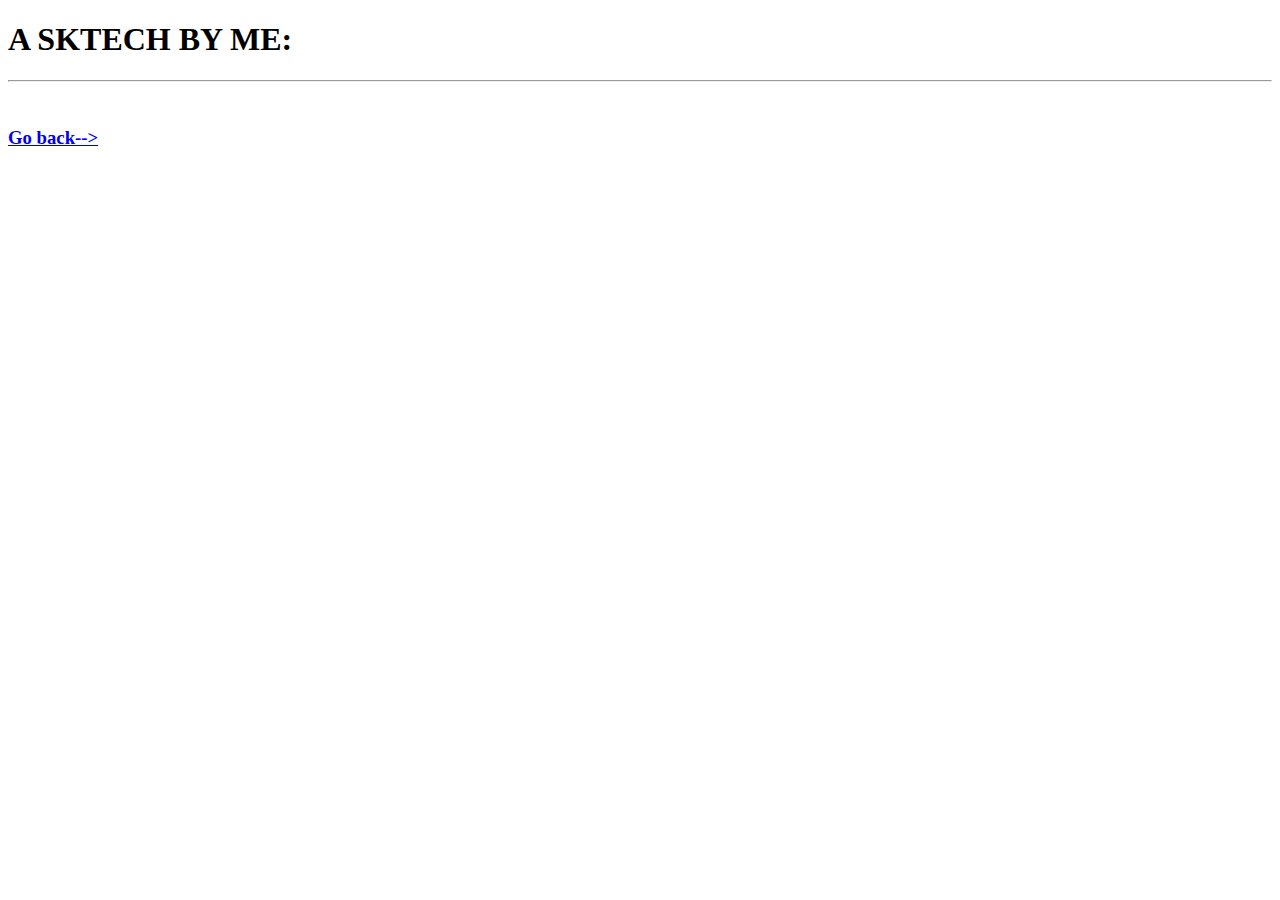
==== image.html @ 59e9c5ba "Update image.html" ====
<!DOCTYPE html>
<html lang="en" dir="ltr">
  <head>
    <meta charset="utf-8">
    <title></title>
  </head>
  <body>
    <h1>A SKTECH BY ME:</h1>
    <hr>
    <center>
          <img src="https://github.com/Aqua-Rezza/Kartik/blob/main/U.jpg?raw=true" alt="">
    </center>

<a href="index.html"><h3>Go back--></h3></a>
  </body>
</html>
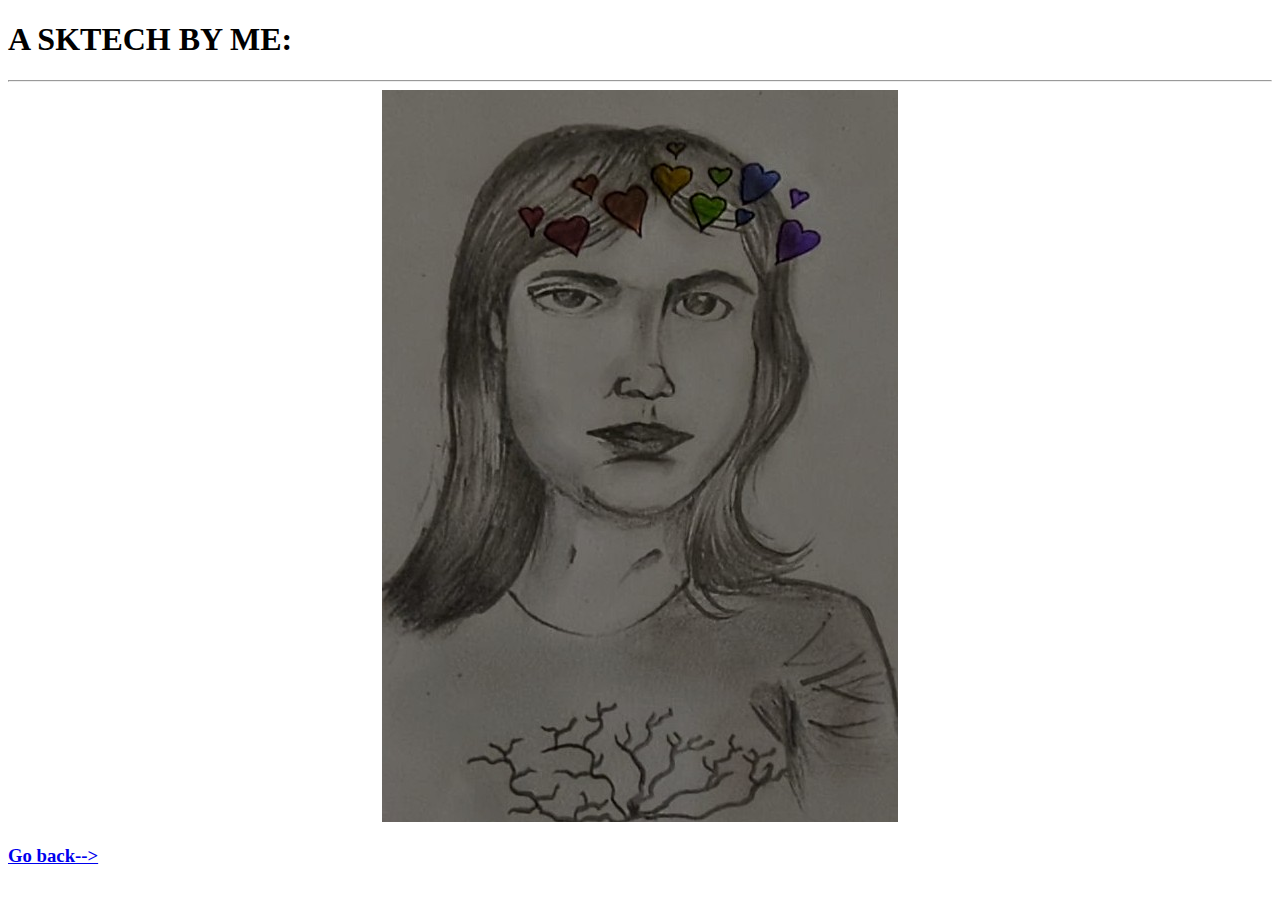
==== commit bfc980c6: "Update image.html" ====
--- a/image.html
+++ b/image.html
@@ -8,7 +8,7 @@
     <h1>A SKTECH BY ME:</h1>
     <hr>
     <center>
-          <img src="https://github.com/Aqua-Rezza/Kartik/blob/main/U.jpg?raw=true" alt="">
+          <img src="U.jpg" alt="">
     </center>
 
 <a href="index.html"><h3>Go back--></h3></a>
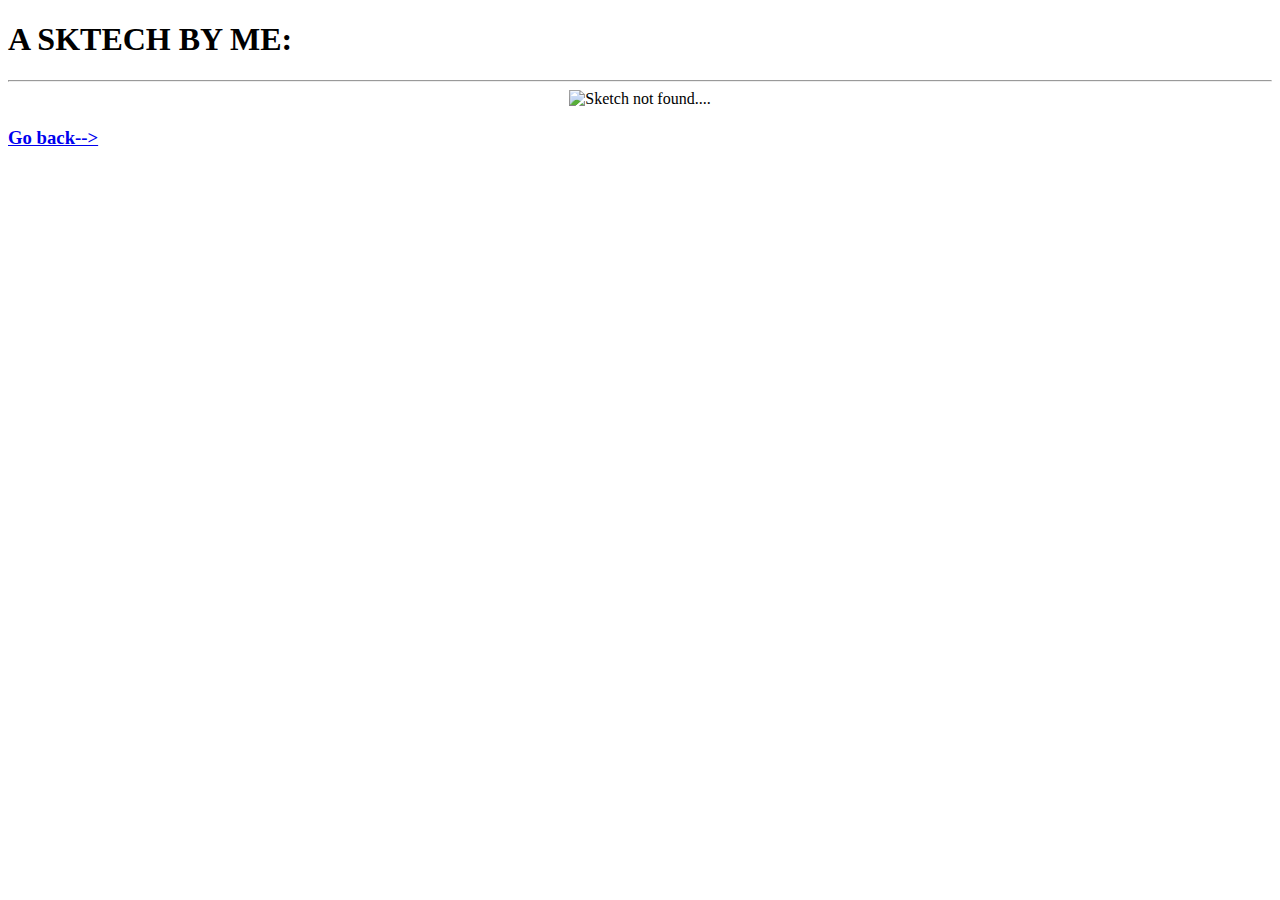
==== commit ccd3d71c: "Update image.html" ====
--- a/image.html
+++ b/image.html
@@ -8,7 +8,7 @@
     <h1>A SKTECH BY ME:</h1>
     <hr>
     <center>
-          <img src="U.jpg" alt="">
+          <img src="" alt="Sketch not found....">
     </center>
 
 <a href="index.html"><h3>Go back--></h3></a>
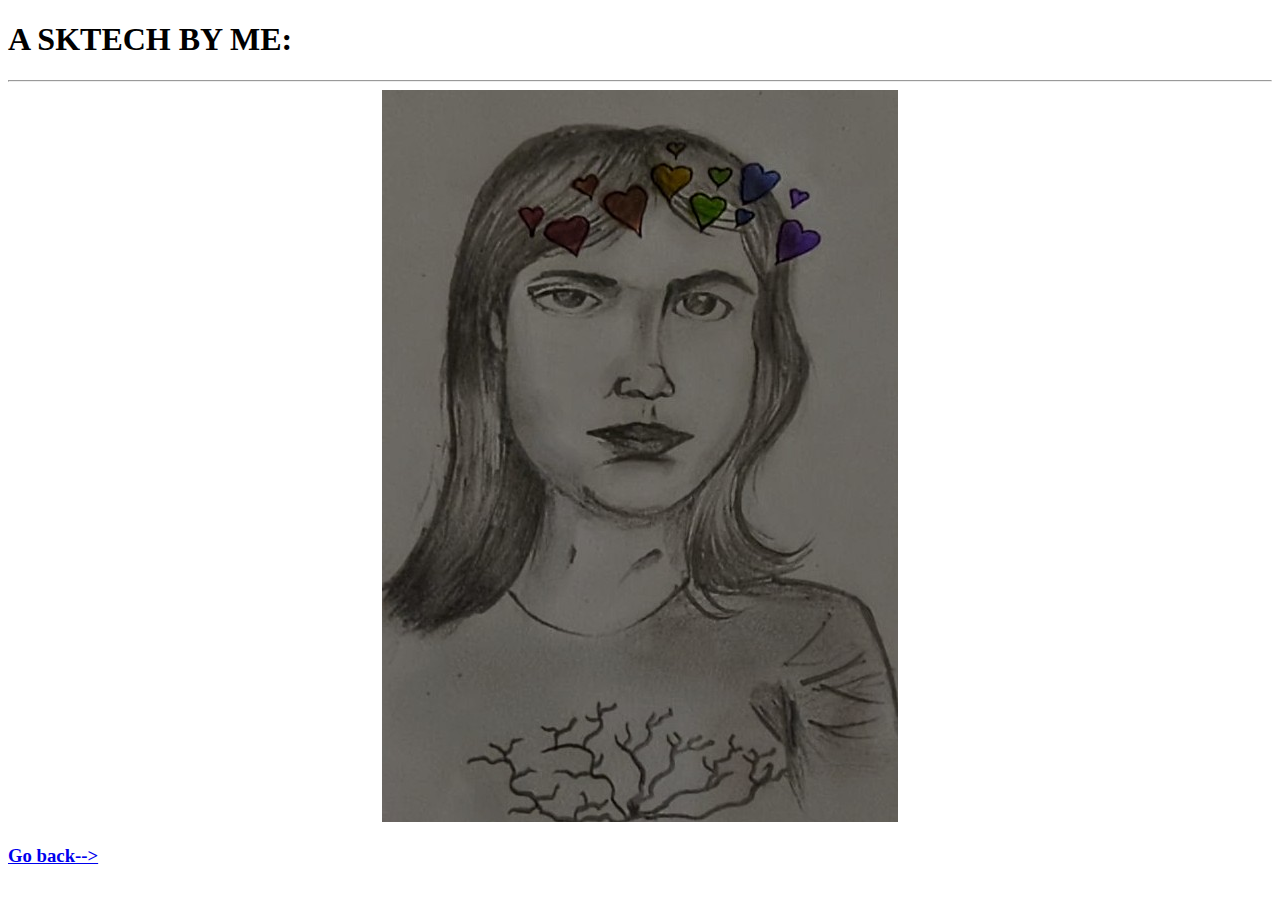
==== commit 77b4d645: "Update image.html" ====
--- a/image.html
+++ b/image.html
@@ -8,7 +8,7 @@
     <h1>A SKTECH BY ME:</h1>
     <hr>
     <center>
-          <img src="" alt="Sketch not found....">
+          <img src="U.jpg" alt="Sketch not found....">
     </center>
 
 <a href="index.html"><h3>Go back--></h3></a>
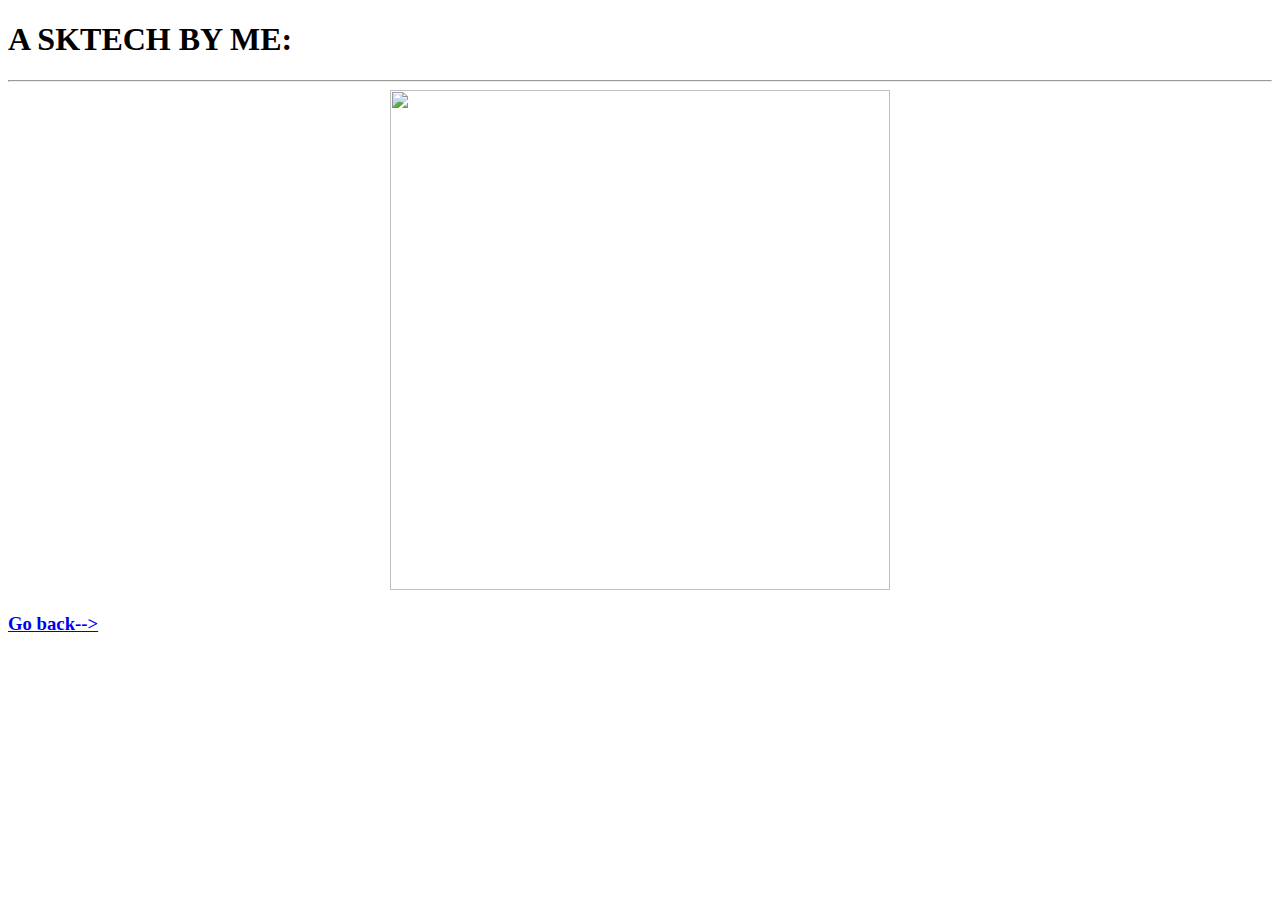
==== commit 3bed0a1d: "Add files via upload" ====
--- a/image.html
+++ b/image.html
@@ -3,12 +3,13 @@
   <head>
     <meta charset="utf-8">
     <title></title>
+    <link rel="stylesheet" href="D:\U\HTML\CSS\styles.css">
   </head>
   <body>
     <h1>A SKTECH BY ME:</h1>
     <hr>
     <center>
-          <img src="U.jpg" alt="Sketch not found....">
+          <img class="sketch"src="https://github.com/Aqua-Rezza/Kartik/blob/main/U.jpg?raw=true" alt="" width="500px" height="500px">
     </center>
 
 <a href="index.html"><h3>Go back--></h3></a>
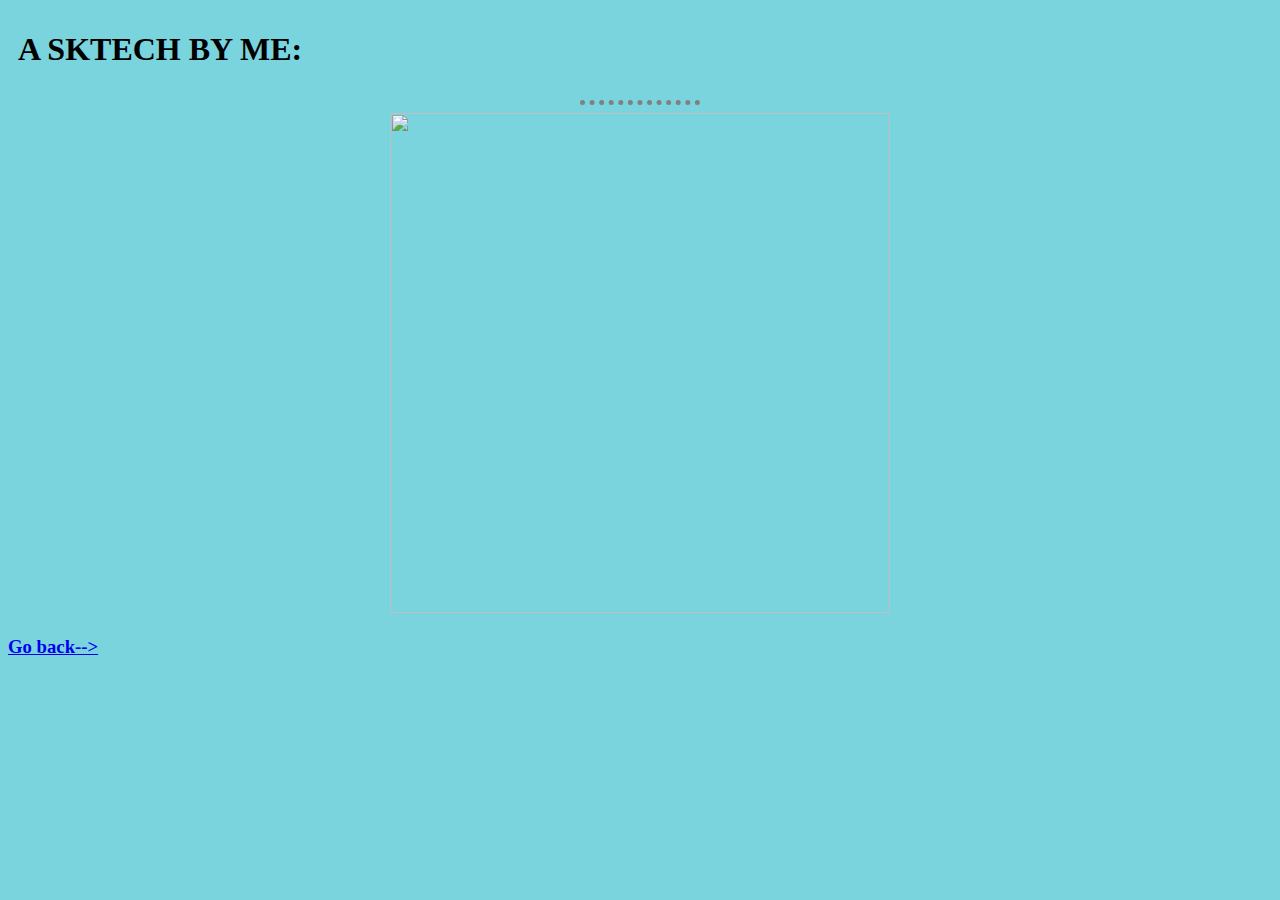
==== commit dbd2807d: "Update image.html" ====
--- a/image.html
+++ b/image.html
@@ -3,7 +3,7 @@
   <head>
     <meta charset="utf-8">
     <title></title>
-    <link rel="stylesheet" href="D:\U\HTML\CSS\styles.css">
+    <link rel="stylesheet" href="styles.css">
   </head>
   <body>
     <h1>A SKTECH BY ME:</h1>
--- a/styles.css
+++ b/styles.css
@@ -0,0 +1,49 @@
+body{
+background-color: #7AD4DD;
+font-family: 'Playfair Display', serif;
+
+}
+h1{
+  padding: 10px;
+font-family:  cursive;
+}
+.imagee{
+  width: 1510px;
+  height: auto;
+}
+.hori-row{
+  position: absolute;
+  top:300px;
+width: 100%;
+}
+.heading{
+  text-align: center;
+color: red;
+width: 100%;
+position: absolute;
+top:70px;
+
+}
+.container{
+  position: relative;
+margin: 0;
+}
+.lines{
+    text-align: center;
+  position: absolute;
+  width: 100%;
+  margin: 0;
+top:400px;
+}
+.image{
+  position: absolute;
+  top:500px;
+}
+hr{
+
+   border-style: dotted none none none;
+   width: 120px;
+    color: grey;
+  border-width: 5px;
+  box-sizing: border-box;
+}
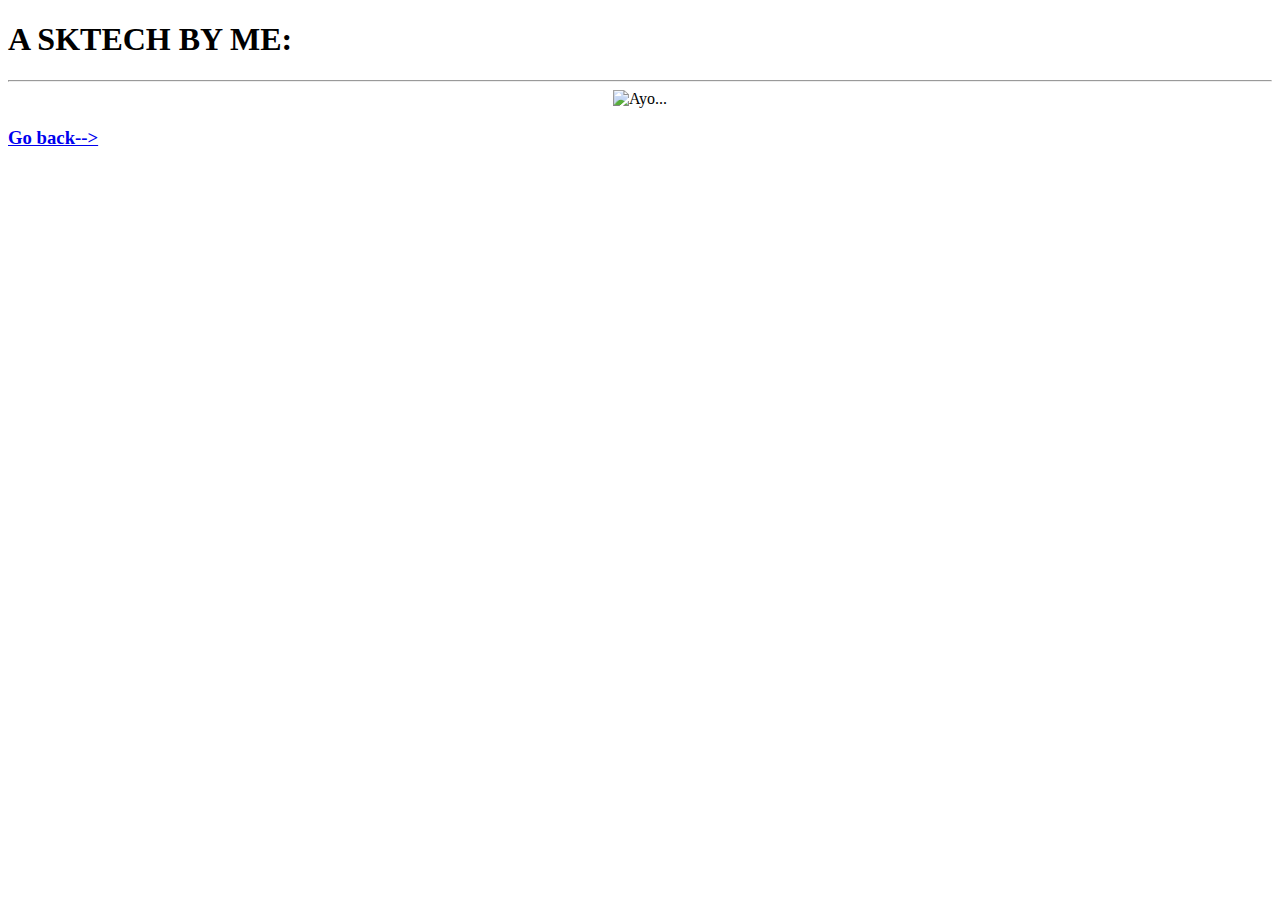
==== commit 43284dad: "Add files via upload" ====
--- a/image.html
+++ b/image.html
@@ -3,13 +3,13 @@
   <head>
     <meta charset="utf-8">
     <title></title>
-    <link rel="stylesheet" href="styles.css">
+    <link rel="stylesheet" href="D:\U\HTML\CSS\styles.css">
   </head>
   <body>
     <h1>A SKTECH BY ME:</h1>
     <hr>
     <center>
-          <img class="sketch"src="https://github.com/Aqua-Rezza/Kartik/blob/main/U.jpg?raw=true" alt="" width="500px" height="500px">
+          <img class="sketch"src="https://github.com/Aqua-Rezza/Kartik/blob/main/U.jpg?raw=true" alt="Ayo..." width="500px" height="500px">
     </center>
 
 <a href="index.html"><h3>Go back--></h3></a>
